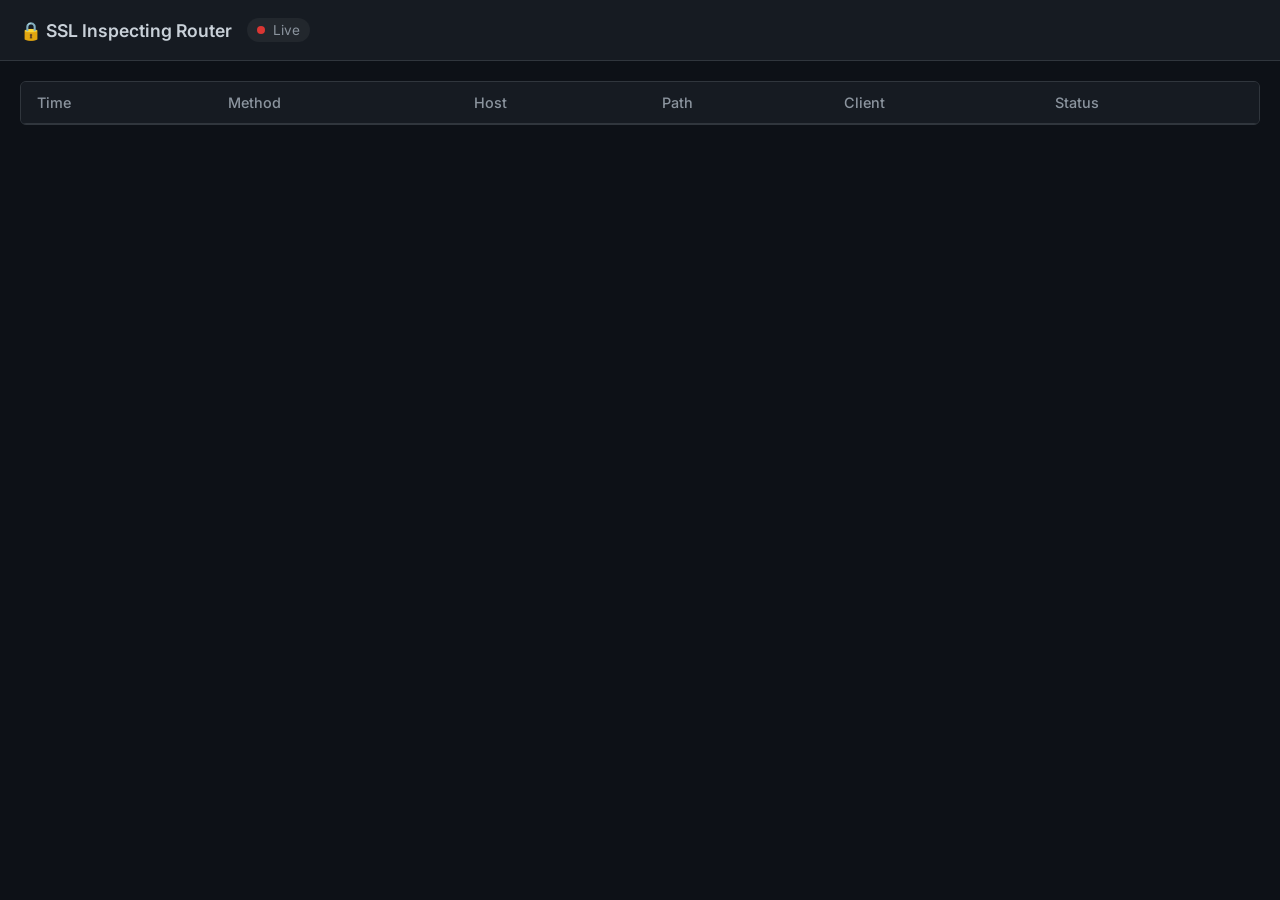
==== internal/dashboard/static/index.html @ f521f18e "Dashboard Dashboard" ====
<!DOCTYPE html>
<html lang="en">

<head>
    <meta charset="UTF-8">
    <meta name="viewport" content="width=device-width, initial-scale=1.0">
    <title>SSL Inspector Dashboard</title>
    <link rel="stylesheet" href="style.css">
    <link href="https://fonts.googleapis.com/css2?family=Inter:wght@400;500;600&display=swap" rel="stylesheet">
</head>

<body>
    <div class="app-container">
        <header class="top-bar">
            <div class="header-left">
                <div class="logo">🔒 SSL Inspecting Router</div>
                <div class="status-pill">
                    <div id="status-led" class="led"></div>
                    <span id="status-text">Live</span>
                </div>
            </div>
        </header>

        <main class="content">
            <div class="traffic-list">
                <table>
                    <thead>
                        <tr>
                            <th>Time</th>
                            <th>Method</th>
                            <th>Host</th>
                            <th>Path</th>
                            <th>Client</th>
                            <th>Status</th>
                        </tr>
                    </thead>
                    <tbody id="traffic-body">
                        <!-- Rows injected by JS -->
                    </tbody>
                </table>
            </div>
        </main>

        <!-- Detail Modal -->
        <div id="modal-overlay" class="modal-overlay hidden">
            <div class="modal">
                <div class="modal-header">
                    <h2>Traffic Details</h2>
                    <button id="modal-close" class="close-btn">&times;</button>
                </div>
                <div class="modal-body" id="modal-content">
                    <!-- Content injected by JS -->
                </div>
            </div>
        </div>
    </div>
    <script src="app.js"></script>
</body>

</html>
---- internal/dashboard/static/style.css ----
:root {
    --bg-color: #0d1117;
    --card-bg: #161b22;
    --border-color: #30363d;
    --text-primary: #c9d1d9;
    --text-secondary: #8b949e;
    --accent: #58a6ff;
    --success: #2ea043;
    --error: #da3633;
}

body {
    margin: 0;
    font-family: 'Inter', sans-serif;
    background-color: var(--bg-color);
    color: var(--text-primary);
    height: 100vh;
    display: flex;
    flex-direction: column;
}

.top-bar {
    height: 60px;
    background-color: var(--card-bg);
    border-bottom: 1px solid var(--border-color);
    display: flex;
    align-items: center;
    padding: 0 20px;
    justify-content: space-between;
}

.logo {
    font-weight: 600;
    font-size: 1.1rem;
    color: var(--text-primary);
    margin-right: 15px;
}

.header-left {
    display: flex;
    align-items: center;
}

.status-pill {
    display: flex;
    align-items: center;
    gap: 8px;
    font-size: 0.85rem;
    color: var(--text-secondary);
    background: rgba(255, 255, 255, 0.05);
    padding: 4px 10px;
    border-radius: 12px;
}

.led {
    width: 8px;
    height: 8px;
    border-radius: 50%;
    background-color: var(--error);
    /* Default disconnected */
    transition: background-color 0.3s;
}

.led.connected {
    background-color: var(--success);
    box-shadow: 0 0 8px var(--success);
    animation: blink 2s infinite;
}

@keyframes blink {
    0% {
        opacity: 1;
    }

    50% {
        opacity: 0.4;
    }

    100% {
        opacity: 1;
    }
}

.content {
    flex: 1;
    overflow: hidden;
    padding: 20px;
}

.traffic-list {
    height: 100%;
    overflow-y: auto;
    background-color: var(--card-bg);
    border: 1px solid var(--border-color);
    border-radius: 6px;
}

table {
    width: 100%;
    border-collapse: collapse;
    font-size: 0.9rem;
}

thead {
    position: sticky;
    top: 0;
    background-color: var(--card-bg);
    z-index: 10;
}

th {
    text-align: left;
    padding: 12px 16px;
    border-bottom: 1px solid var(--border-color);
    color: var(--text-secondary);
    font-weight: 500;
}

td {
    padding: 10px 16px;
    border-bottom: 1px solid var(--border-color);
    color: var(--text-primary);
}

tr {
    cursor: pointer;
    transition: background-color 0.1s;
}

tr:hover {
    background-color: rgba(255, 255, 255, 0.05);
}

.method {
    font-weight: 600;
    padding: 2px 6px;
    border-radius: 4px;
    font-size: 0.8rem;
    display: inline-block;
    min-width: 50px;
    text-align: center;
}

.method.GET {
    color: var(--success);
    background: rgba(46, 160, 67, 0.1);
}

.method.POST {
    color: var(--accent);
    background: rgba(88, 166, 255, 0.1);
}

.method.CONNECT {
    color: var(--text-secondary);
    background: rgba(139, 148, 158, 0.1);
}

.method.PUT {
    color: #d2a8ff;
    background: rgba(210, 168, 255, 0.1);
}

.method.DELETE {
    color: var(--error);
    background: rgba(218, 54, 51, 0.1);
}

/* Modal */
.modal-overlay {
    position: fixed;
    top: 0;
    left: 0;
    right: 0;
    bottom: 0;
    background: rgba(0, 0, 0, 0.7);
    display: flex;
    align-items: center;
    justify-content: center;
    z-index: 1000;
    opacity: 1;
    transition: opacity 0.2s;
}

.modal-overlay.hidden {
    opacity: 0;
    pointer-events: none;
}

.modal {
    background: var(--card-bg);
    border: 1px solid var(--border-color);
    border-radius: 8px;
    width: 90%;
    max-width: 900px;
    height: 85vh;
    display: flex;
    flex-direction: column;
    box-shadow: 0 20px 50px rgba(0, 0, 0, 0.5);
}

.modal-header {
    padding: 15px 20px;
    border-bottom: 1px solid var(--border-color);
    display: flex;
    justify-content: space-between;
    align-items: center;
}

.modal-header h2 {
    margin: 0;
    font-size: 1.2rem;
}

.close-btn {
    background: none;
    border: none;
    color: var(--text-secondary);
    font-size: 1.5rem;
    cursor: pointer;
}

.close-btn:hover {
    color: var(--text-primary);
}

.modal-body {
    flex: 1;
    overflow-y: auto;
    padding: 20px;
}

.detail-section {
    margin-bottom: 20px;
}

.detail-section h3 {
    font-size: 1rem;
    color: var(--accent);
    margin-top: 0;
    margin-bottom: 10px;
    border-bottom: 1px solid var(--border-color);
    padding-bottom: 5px;
}

pre {
    background: #0d1117;
    padding: 15px;
    border-radius: 6px;
    overflow-x: auto;
    font-family: 'SFMono-Regular', Consolas, 'Liberation Mono', Menlo, monospace;
    font-size: 0.85rem;
    color: var(--text-primary);
    white-space: pre-wrap;
    word-wrap: break-word;
}
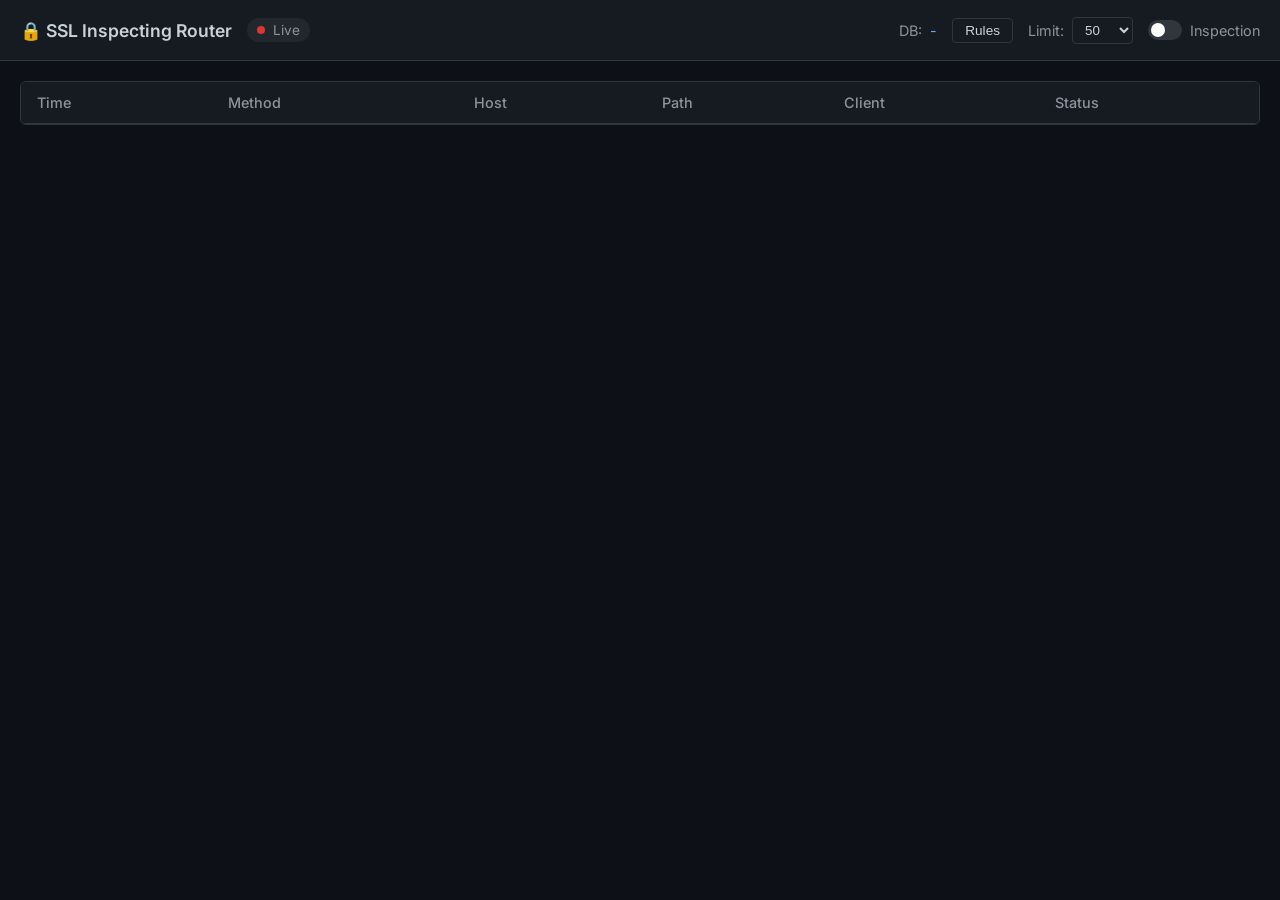
==== commit 9aada6a1: "Dashboard improvements Dashboard improvements" ====
--- a/internal/dashboard/static/index.html
+++ b/internal/dashboard/static/index.html
@@ -14,9 +14,33 @@
         <header class="top-bar">
             <div class="header-left">
                 <div class="logo">🔒 SSL Inspecting Router</div>
-                <div class="status-pill">
+                <div class="status-pill" id="connection-status">
                     <div id="status-led" class="led"></div>
                     <span id="status-text">Live</span>
+                </div>
+            </div>
+            <div class="header-right" style="display: flex; align-items: center; gap: 15px;">
+                <div class="control-group">
+                    <span class="label">DB:</span>  <span id="db-size" style="color: var(--accent)">-</span>
+                </div>
+                 <div class="control-group">
+                    <button class="btn-secondary" onclick="openRules()">Rules</button>
+                </div>
+                <div class="control-group">
+                    <label for="limit-select" class="label">Limit:</label>
+                    <select id="limit-select" onchange="updateLimit()">
+                        <option value="50">50</option>
+                        <option value="100">100</option>
+                        <option value="200">200</option>
+                        <option value="500">500</option>
+                    </select>
+                </div>
+                <div class="control-group">
+                    <label class="switch">
+                        <input type="checkbox" id="inspection-toggle" onchange="toggleInspection()">
+                        <span class="slider round"></span>
+                    </label>
+                    <span class="label">Inspection</span>
                 </div>
             </div>
         </header>
@@ -45,7 +69,7 @@
         <div id="modal-overlay" class="modal-overlay hidden">
             <div class="modal">
                 <div class="modal-header">
-                    <h2>Traffic Details</h2>
+                    <h2 id="modal-title">Traffic Details</h2>
                     <button id="modal-close" class="close-btn">&times;</button>
                 </div>
                 <div class="modal-body" id="modal-content">
--- a/internal/dashboard/static/style.css
+++ b/internal/dashboard/static/style.css
@@ -253,4 +253,122 @@
     color: var(--text-primary);
     white-space: pre-wrap;
     word-wrap: break-word;
+}
+
+.control-group {
+    display: flex;
+    align-items: center;
+    gap: 8px;
+    font-size: 0.9rem;
+}
+
+.label {
+    color: var(--text-secondary);
+}
+
+select {
+    background: var(--card-bg);
+    border: 1px solid var(--border-color);
+    color: var(--text-primary);
+    padding: 4px 8px;
+    border-radius: 4px;
+    outline: none;
+}
+
+.btn-secondary {
+    background: transparent;
+    border: 1px solid var(--border-color);
+    color: var(--text-primary);
+    padding: 4px 12px;
+    border-radius: 4px;
+    cursor: pointer;
+    font-size: 0.85rem;
+    transition: background 0.2s;
+}
+
+.btn-secondary:hover {
+    background: rgba(255, 255, 255, 0.05);
+}
+
+/* Toggle Switch */
+.switch {
+    position: relative;
+    display: inline-block;
+    width: 34px;
+    height: 20px;
+}
+
+.switch input {
+    opacity: 0;
+    width: 0;
+    height: 0;
+}
+
+.slider {
+    position: absolute;
+    cursor: pointer;
+    top: 0;
+    left: 0;
+    right: 0;
+    bottom: 0;
+    background-color: #30363d;
+    transition: .4s;
+}
+
+.slider:before {
+    position: absolute;
+    content: "";
+    height: 14px;
+    width: 14px;
+    left: 3px;
+    bottom: 3px;
+    background-color: white;
+    transition: .4s;
+}
+
+input:checked + .slider {
+    background-color: var(--success);
+}
+
+input:checked + .slider:before {
+    transform: translateX(14px);
+}
+
+.slider.round {
+    border-radius: 34px;
+}
+
+.slider.round:before {
+    border-radius: 50%;
+}
+
+/* Rules List */
+.rule-item {
+    background: rgba(255, 255, 255, 0.03);
+    border: 1px solid var(--border-color);
+    border-radius: 6px;
+    padding: 10px;
+    margin-bottom: 10px;
+}
+
+.rule-header {
+    display: flex;
+    justify-content: space-between;
+    margin-bottom: 8px;
+    font-weight: 500;
+}
+
+.rule-match {
+    background: #0d1117;
+    padding: 5px;
+    border-radius: 4px;
+    font-family: monospace;
+    font-size: 0.85rem;
+    color: var(--accent);
+    margin-bottom: 5px;
+}
+
+.rule-actions {
+    font-size: 0.85rem;
+    color: var(--text-secondary);
 }
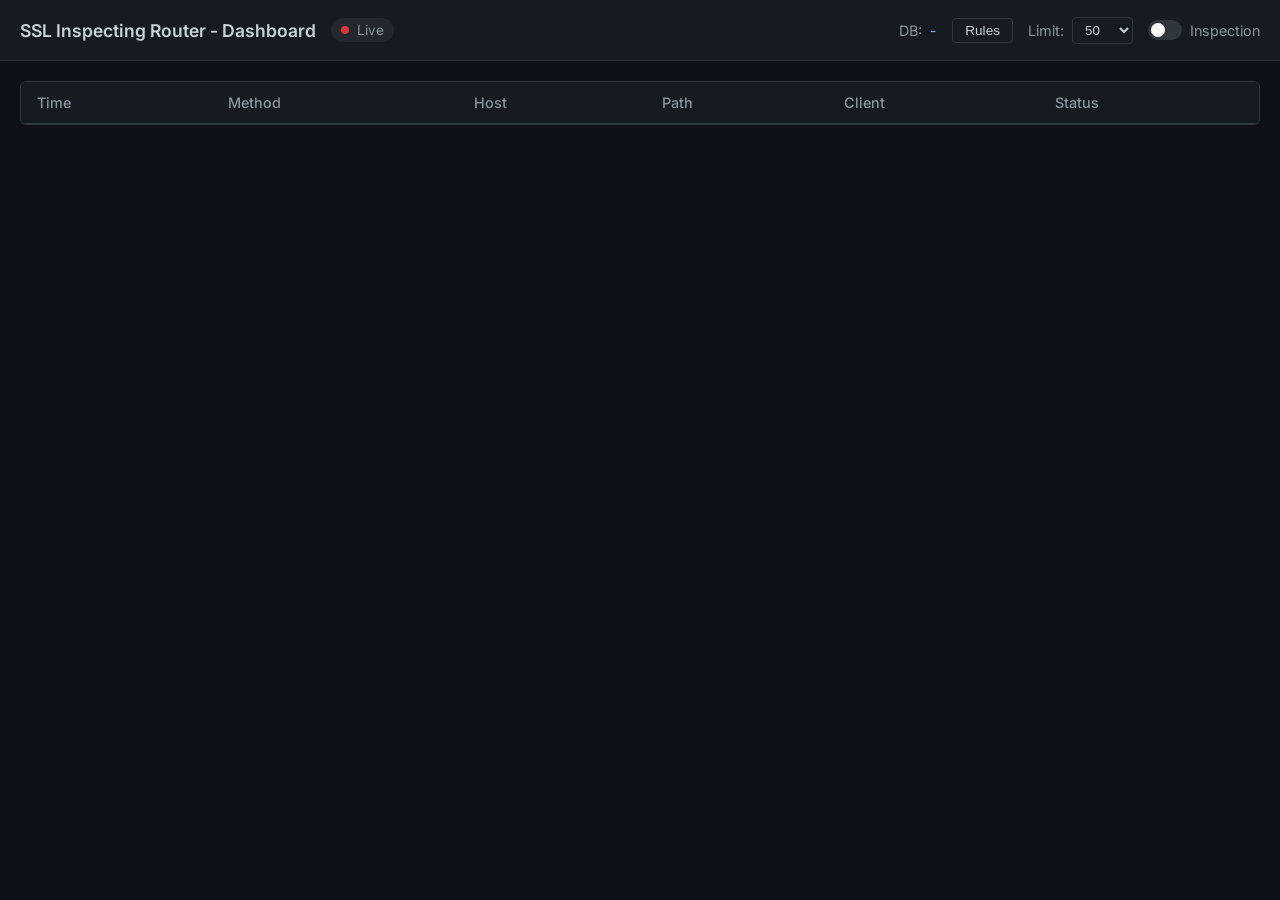
==== commit 2044b445: "Added -verbose Added -verbose" ====
--- a/internal/dashboard/static/index.html
+++ b/internal/dashboard/static/index.html
@@ -13,7 +13,7 @@
     <div class="app-container">
         <header class="top-bar">
             <div class="header-left">
-                <div class="logo">🔒 SSL Inspecting Router</div>
+                <div class="logo">SSL Inspecting Router - Dashboard</div>
                 <div class="status-pill" id="connection-status">
                     <div id="status-led" class="led"></div>
                     <span id="status-text">Live</span>
@@ -21,9 +21,9 @@
             </div>
             <div class="header-right" style="display: flex; align-items: center; gap: 15px;">
                 <div class="control-group">
-                    <span class="label">DB:</span>  <span id="db-size" style="color: var(--accent)">-</span>
+                    <span class="label">DB:</span> <span id="db-size" style="color: var(--accent)">-</span>
                 </div>
-                 <div class="control-group">
+                <div class="control-group">
                     <button class="btn-secondary" onclick="openRules()">Rules</button>
                 </div>
                 <div class="control-group">
